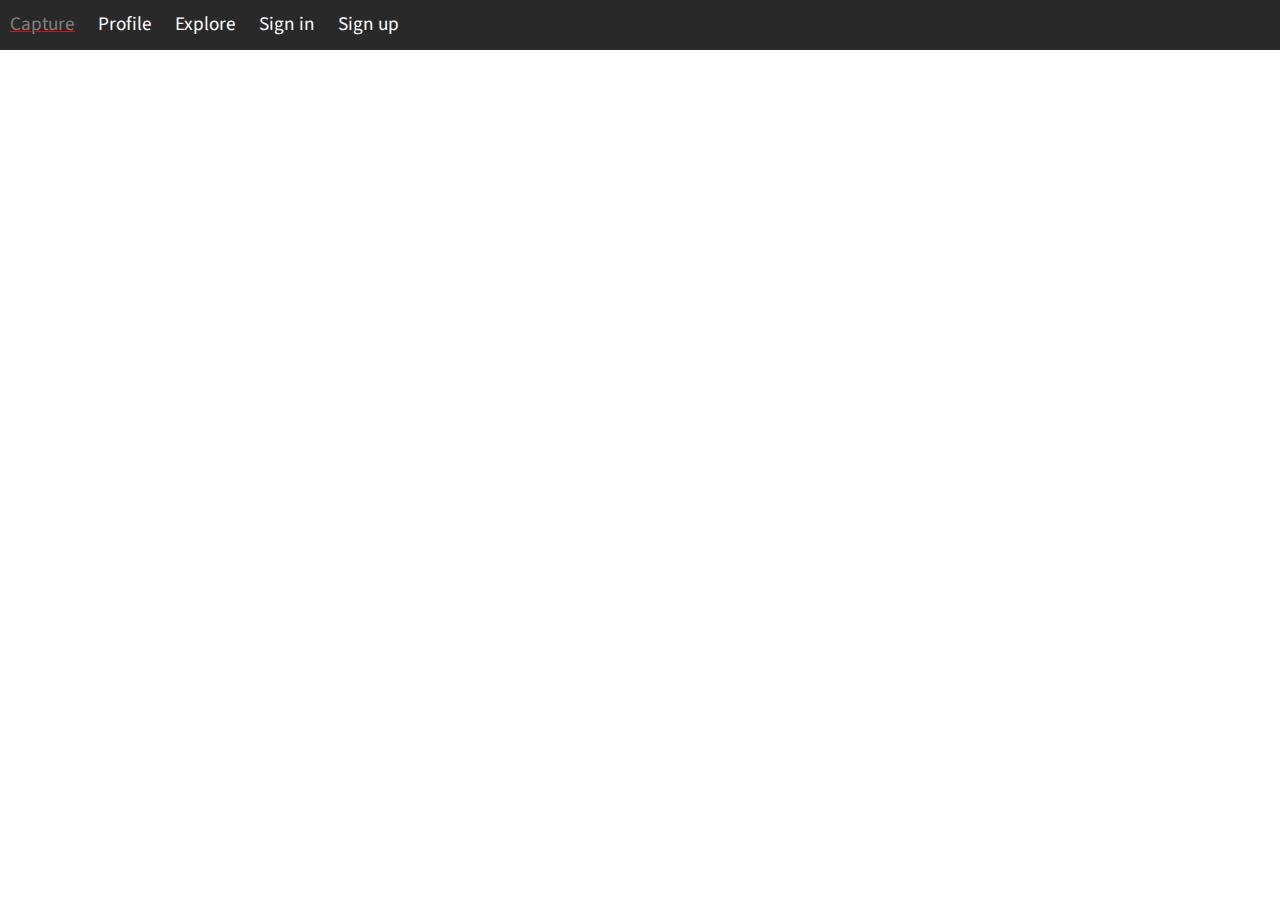
==== index.html @ 9af5c2a6 "Login and Register - functional" ====
<!DOCTYPE html>
<html lang="en">

<head>
    <meta charset="UTF-8">
    <meta name="viewport" content="width=device-width, initial-scale=1.0">
    <meta http-equiv="X-UA-Compatible" content="ie=edge">
    <link href="https://fonts.googleapis.com/css?family=Source+Sans+Pro:400,600&display=swap" rel="stylesheet">
    <link rel="stylesheet" type="text/css" href="main_css.css">
    <title>Flickr</title>
</head>

<body>
    <div class="navbar">
        <a href="">Capture</a>
        <a href="">Profile</a>
        <a href="">Explore</a>
        <a href="login.php">Sign in</a>
        <a href="register.php">Sign up</a>
    </div>
</body>

</html>
---- main_css.css ----
body{
    font-family: 'Source Sans Pro', sans-serif;
    padding: 0;
    margin: 0;
}

/* </Navigation Bar/> */

.navbar{
    background-color: #292929;
    padding: 0;
    margin: 0;
    height: 50px;
}

.navbar a{
    display: inline-block;
    padding: 10px;
    font-size: 1.2em;
    color: white;
    text-decoration: none;
}

.navbar a:hover{
    color: gray;
    text-decoration:underline red;
}

/* </Navigation Bar/> */
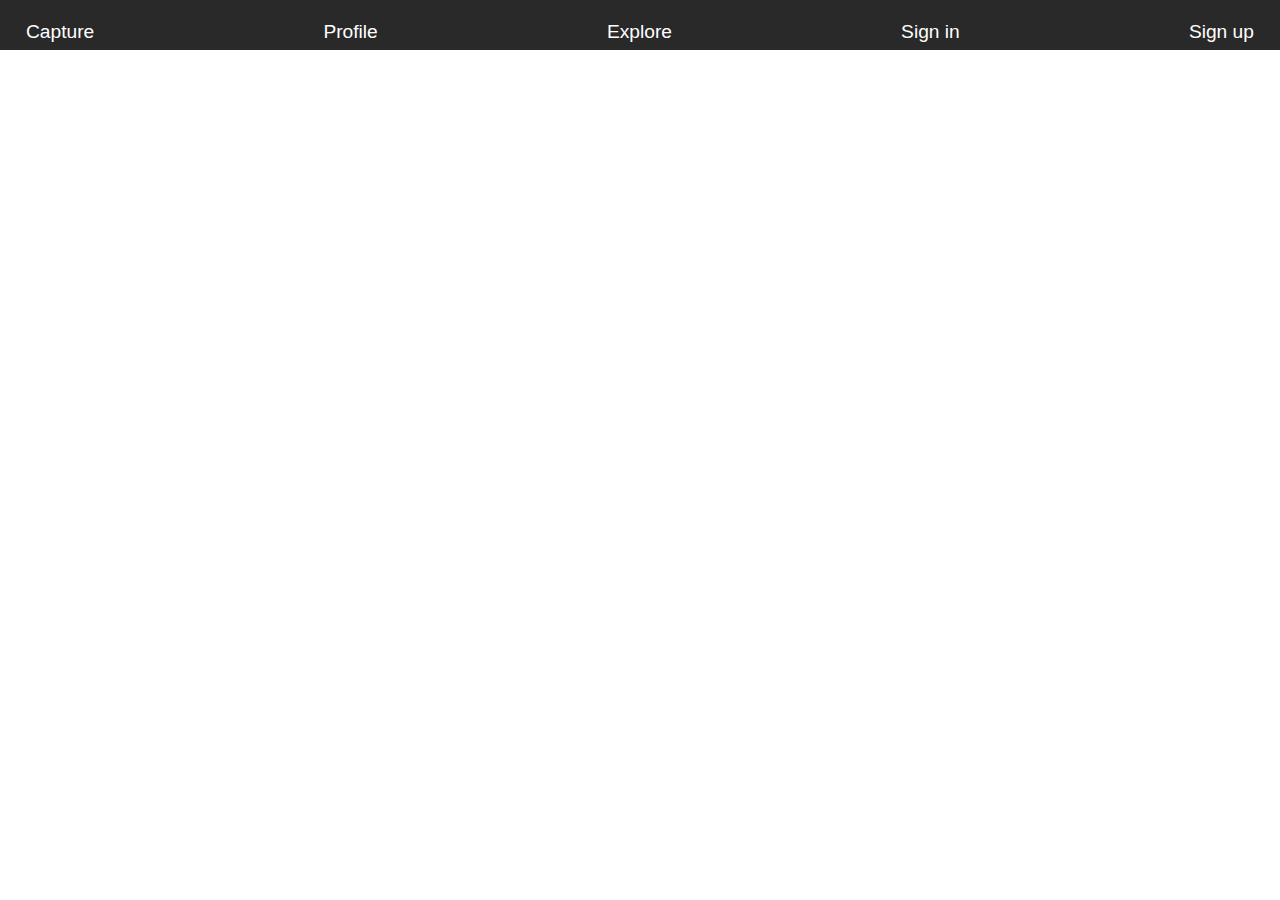
==== commit 950fe502: "Implemented semanticui" ====
--- a/index.html
+++ b/index.html
@@ -7,6 +7,10 @@
     <meta http-equiv="X-UA-Compatible" content="ie=edge">
     <link href="https://fonts.googleapis.com/css?family=Source+Sans+Pro:400,600&display=swap" rel="stylesheet">
     <link rel="stylesheet" type="text/css" href="main_css.css">
+    <link rel="stylesheet" href="https://stackpath.bootstrapcdn.com/bootstrap/4.3.1/css/bootstrap.min.css" integrity="sha384-ggOyR0iXCbMQv3Xipma34MD+dH/1fQ784/j6cY/iJTQUOhcWr7x9JvoRxT2MZw1T" crossorigin="anonymous">
+    <script src="https://code.jquery.com/jquery-3.3.1.slim.min.js" integrity="sha384-q8i/X+965DzO0rT7abK41JStQIAqVgRVzpbzo5smXKp4YfRvH+8abtTE1Pi6jizo" crossorigin="anonymous"></script>
+    <script src="https://cdnjs.cloudflare.com/ajax/libs/popper.js/1.14.7/umd/popper.min.js" integrity="sha384-UO2eT0CpHqdSJQ6hJty5KVphtPhzWj9WO1clHTMGa3JDZwrnQq4sF86dIHNDz0W1" crossorigin="anonymous"></script>
+    <script src="https://stackpath.bootstrapcdn.com/bootstrap/4.3.1/js/bootstrap.min.js" integrity="sha384-JjSmVgyd0p3pXB1rRibZUAYoIIy6OrQ6VrjIEaFf/nJGzIxFDsf4x0xIM+B07jRM" crossorigin="anonymous"></script>
     <title>Flickr</title>
 </head>
 
